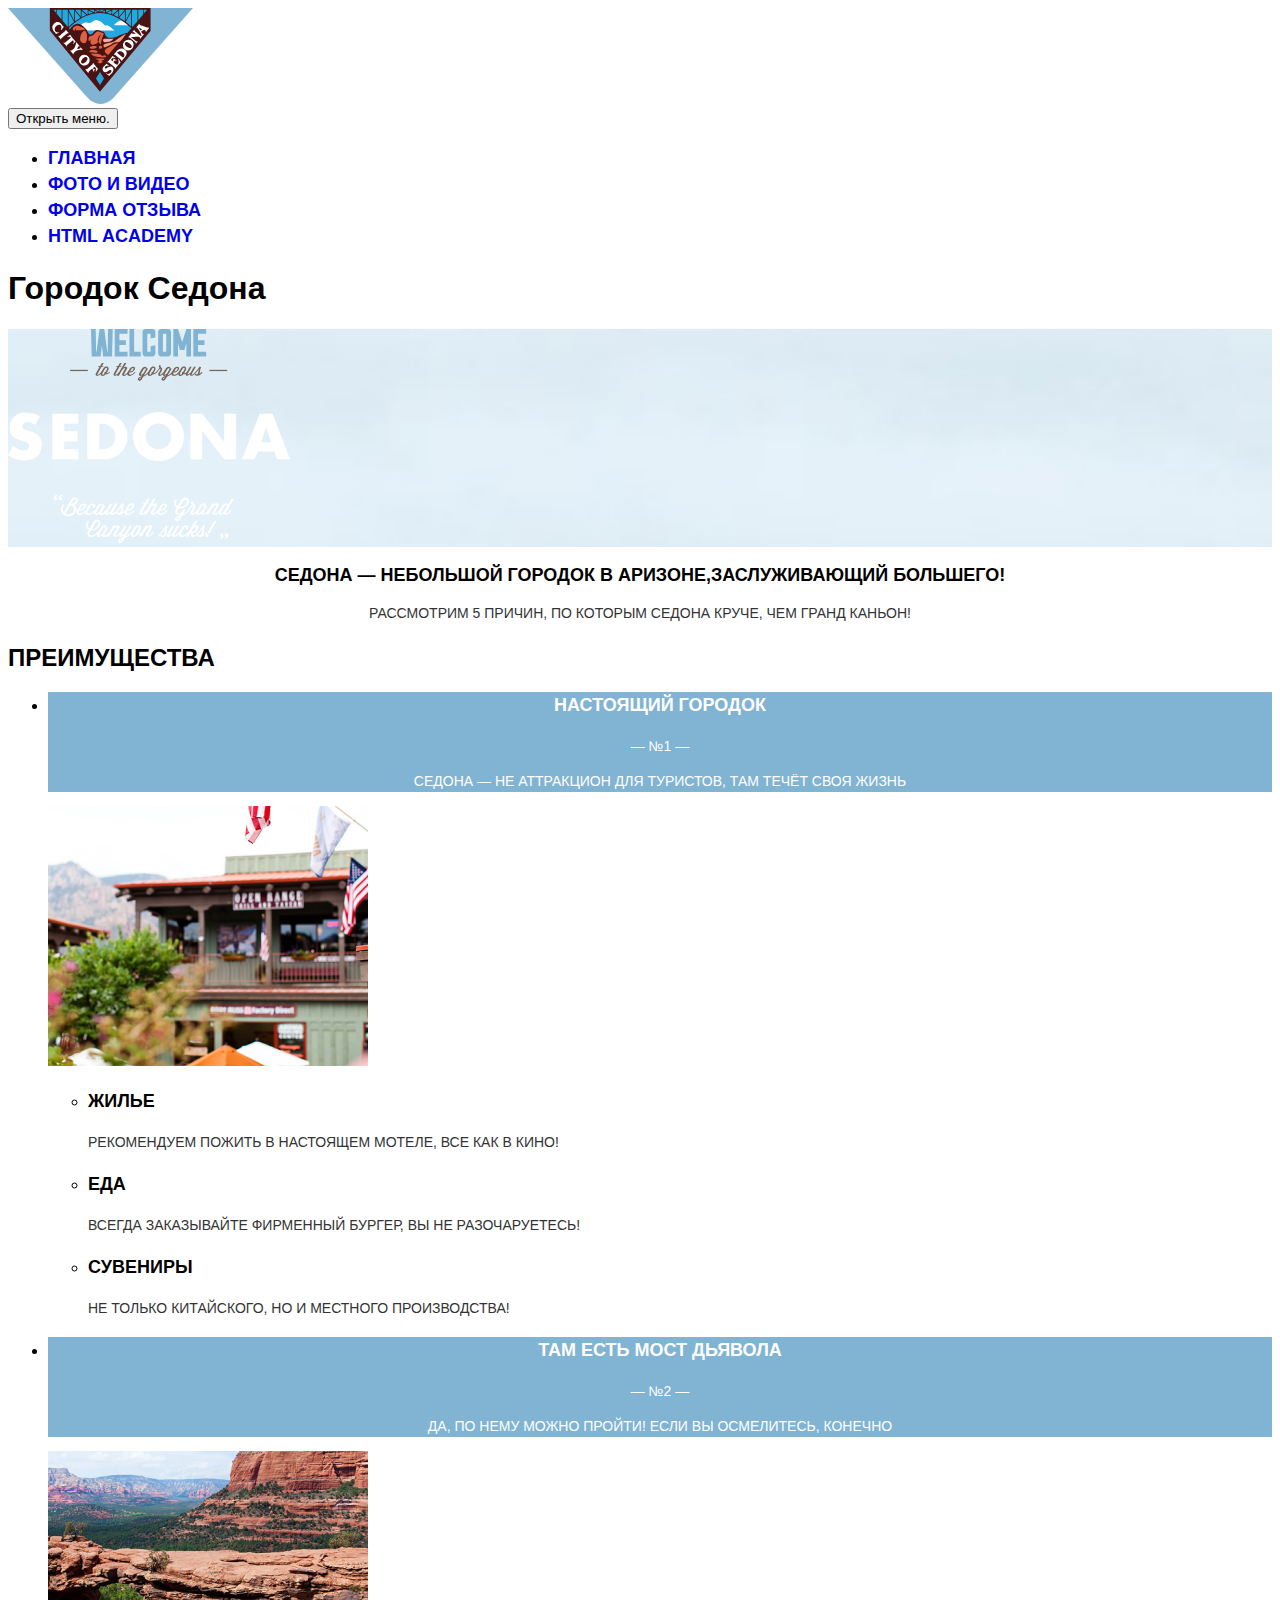
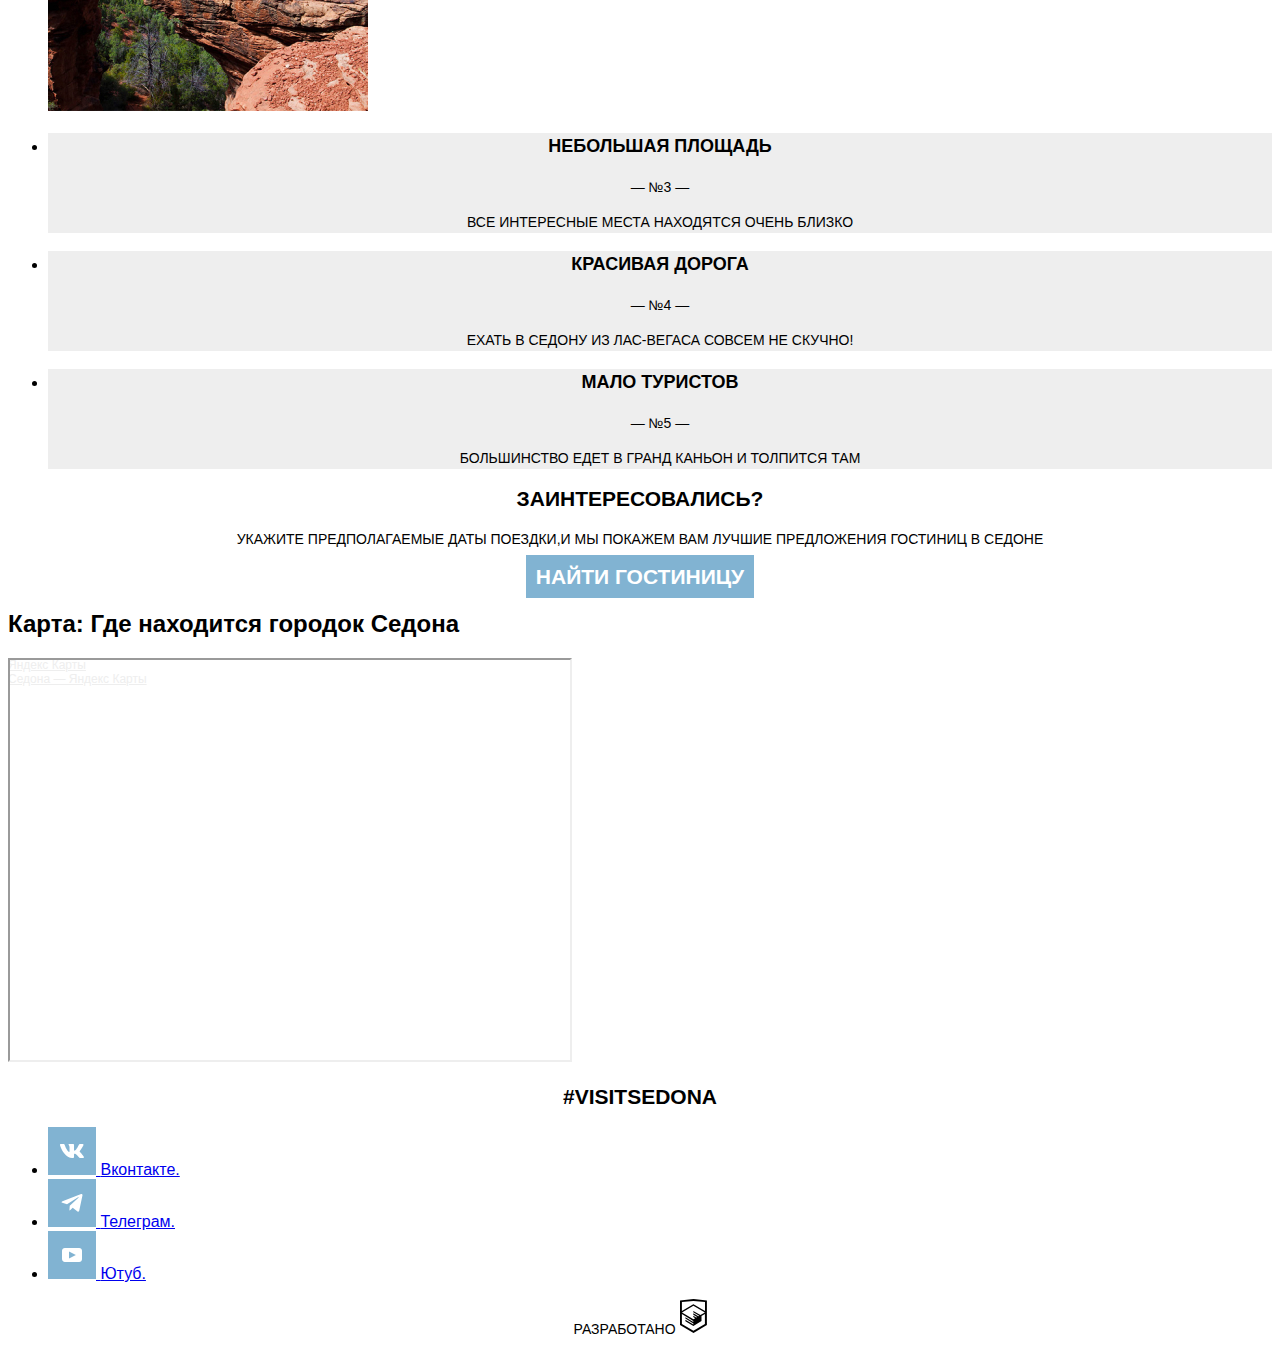
==== 3/index.html @ 1103440a ":heavy_check_mark: Сборка #3" ====
<!DOCTYPE html>
<html class="page" lang="ru">

<head>
  <meta charset="UTF-8">
  <title>HTML Academy: "Седона" </title>
  <link rel="stylesheet" href="./css/style.css">
  <meta name="viewport" content="width=device-width, initial-scale=1">
  <base href="https://htmlacademy-adaptive.github.io/2185121-sedona-27/3/">
</head>

<body class="page__body">
  <header class="main-header">
    <a class="main-header__logo" href="index.html">
      <img class="main-header__logo-image" src="img/svg-images/logotype-mobile.svg" width="185" height="96"
        alt="Логотип городка Седона.">
    </a>

    <!-- navigation -->
    <nav class="main-nav">
      <button class="main-nav__toggle">
        <span class="visually-hidden">Открыть меню.</span>
      </button>
      <div class="main-nav__wrapper">
        <ul class="main-nav__list site-list">
          <li class="site-list__item">
            <a class="site-list__link site-list__link--current" href="#">
              главная
            </a>
          </li>
          <li class="site-list__item">
            <a class="site-list__link" href="catalog.html">
              фото и видео
            </a>
          </li>
          <li class="site-list__item">
            <a class="site-list__link" href="form.html">
              форма отзыва
            </a>
          </li>
          <li class="site-list__item">
            <a class="site-list__link" href="https://htmlacademy.ru">
              html academy
            </a>
          </li>
        </ul>
      </div>
    </nav>
  </header>

  <!-- Main -->
  <main class="main-container">
    <h1 class="visually-hidden">Городок Седона</h1>

    <!-- hero block -->
    <section class="hero">
      <div class="hero__image-wrapper">
        <img class="hero__image" src="img/svg-images/welcome-sedona-mobile.svg" width="282" height="214"
          alt="Добро пожаловать в Седону.">
      </div>
      <div class="hero__text-wrapper">
        <h2 class="hero__title">Седона — небольшой городок в Аризоне,заслуживающий большего!</h2>
        <p class="hero__text">Рассмотрим 5 причин, по которым Седона круче, чем гранд каньон!</p>
      </div>
    </section>

    <!-- Advantages. -->
    <section class="advantages">
      <h2 class="visually-hidden">Преимущества</h2>
      <ul class="advantages__list">

        <!-- number 1 -->
        <li class="advantages__item">
          <div class="advantages__item-wrapper">
            <div class="advantages__content-wrapper">
              <h3 class="advantages__title">настоящий городок</h3>
              <span class="advantages__number">— №1 —</span>
              <p class="advantages__description">Седона — не аттракцион для туристов, там течёт своя жизнь</p>
            </div>
          </div>
          <div class="advantages__image-wrapper">
            <img class="advantages__image" src="img/salun-photo.jpg" alt="Вид на салун.">
          </div>

          <!-- home, eat, souvenirs -->
          <ul class="advantages__sublist">
            <li class="advantages__subitem ">
              <div class="advantages__subitem-wrapper">
                <h3 class="advantages__subtitle">Жилье</h3>
                <p class="advantages__subdescription">Рекомендуем пожить в настоящем мотеле, все как в кино!</p>
              </div>
            </li>
            <li class="advantages__subitem">
              <div class="advantages__subitem-wrapper">
                <h3 class="advantages__subtitle">Еда</h3>
                <p class="advantages__subdescription">Всегда заказывайте фирменный бургер, вы не разочаруетесь!</p>
              </div>
            </li>
            <li class="advantages__subitem">
              <div class="advantages__subitem-wrapper">
                <h3 class="advantages__subtitle">Сувениры</h3>
                <p class="advantages__subdescription">Не только китайского, но и местного производства!</p>
              </div>
            </li>
          </ul>
        </li>


        <!-- number 2 -->
        <li class="advantages__item">
          <div class="advantages__item-wrapper">
            <div class="advantages__content-wrapper">
              <h3 class="advantages__title">Там есть мост дьявола</h3>
              <span class="advantages__number">— №2 —</span>
              <p class="advantages__description">Да, по нему можно пройти! Если вы осмелитесь, конечно</p>
            </div>
          </div>
          <div class="advantages__image-wrapper">
            <img class="advantages__image" src="img/devil-bridge.jpg" alt="Вид на мост дьявола.">
          </div>
        </li>

        <!-- number 3-5 -->
        <li class="advantages__item advantages__item--color">
          <div class="advantages__item-wrapper">
            <h3 class="advantages__title">Небольшая площадь</h3>
            <span class="advantages__number">— №3 —</span>
            <p class="advantages__description">Все интересные места находятся очень близко</p>
          </div>
        </li>
        <li class="advantages__item advantages__item--color">
          <div class="advantages__item-wrapper">
            <h3 class="advantages__title">Красивая дорога</h3>
            <span class="advantages__number">— №4 —</span>
            <p class="advantages__description">Ехать в Седону из Лас-Вегаса совсем не скучно!</p>
          </div>
        </li>
        <li class="advantages__item advantages__item--color">
          <div class="advantages__item-wrapper">
            <h3 class="advantages__title">Мало туристов</h3>
            <span class="advantages__number">— №5 —</span>
            <p class="advantages__description">Большинство едет в Гранд Каньон и толпится там</p>
          </div>
        </li>
      </ul>
    </section>

    <!-- Hotel search -->
    <section class="hotel-search">
      <h2 class="hotel-search__title">Заинтересовались?</h2>
      <p class="hotel-search__text">Укажите предполагаемые даты поездки,и мы покажем вам лучшие предложения гостиниц в
        Седоне</p>
      <a class="hotel-search__button button" href="https://echo.htmlacademy.ru/">найти гостиницу</a>
    </section>


    <!-- Map -->
    <section class="map">
      <h2 class="visually-hidden">Карта: Где находится городок Седона</h2>
      <div class="map__wrapper">
        <!-- вставил с Яндекс карт,ничего не правил в коде -->
        <div style="position: relative; overflow: hidden;"><a
            href="https://yandex.ru/maps?utm_medium=mapframe&utm_source=maps"
            style="color: #eeeeee; font-size: 12px; position: absolute; top: 0px;">Яндекс Карты</a><a
            href="https://yandex.ru/maps/?ll=-111.641445%2C34.904004&mode=search&ol=geo&ouri=ymapsbm1%3A%2F%2Fgeo%3Fdata%3DCgoyMjQwMjg5OTA3EjpVbml0ZWQgU3RhdGVzIG9mIEFtZXJpY2EsIEFyaXpvbmEsIENvY29uaW5vIENvdW50eSwgU2Vkb25hIgoNOIXfwhVeegtC&utm_medium=mapframe&utm_source=maps&z=10.37"
            style="color: #eeeeee; font-size: 12px; position: absolute; top: 14px;">Седона — Яндекс Карты</a><iframe
            src="https://yandex.ru/map-widget/v1/-/CCUjZUV2KB" width="560" height="400" frameborder="1"
            allowfullscreen="true" style="position: relative;"></iframe></div>
      </div>
    </section>
  </main>

  <!-- footer -->
  <footer class="page-footer">
    <div class="page-footer__wrapper">
      <h2 class="page-footer__hashtag">#visitsedona</h2>

      <!-- social -->
      <div class="page-footer__social social">
        <ul class="social__list">
          <li class="social__item">
            <a class="social__link" href="https://vk.com/htmlacademy">
              <svg width="48" height="48" viewBox="0 0 48 48" fill="none" xmlns="http://www.w3.org/2000/svg">
                <rect width="48" height="48" fill="#81B3D2"/>
                <g clip-path="url(#clip0_55111_96)">
                <path fill-rule="evenodd" clip-rule="evenodd" d="M35.45 17.948C35.616 17.402 35.45 17 34.655 17H32.03C31.362 17 31.054 17.347 30.887 17.73C30.887 17.73 29.552 20.926 27.661 23.002C27.049 23.604 26.771 23.795 26.437 23.795C26.27 23.795 26.019 23.604 26.019 23.057V17.948C26.019 17.292 25.835 17 25.279 17H21.151C20.734 17 20.483 17.304 20.483 17.593C20.483 18.214 21.429 18.358 21.526 20.106V23.904C21.526 24.737 21.373 24.888 21.039 24.888C20.149 24.888 17.984 21.677 16.699 18.003C16.45 17.288 16.198 17 15.527 17H12.9C12.15 17 12 17.347 12 17.73C12 18.412 12.89 21.8 16.145 26.281C18.315 29.341 21.37 31 24.153 31C25.822 31 26.028 30.632 26.028 29.997V27.684C26.028 26.947 26.186 26.8 26.715 26.8C27.105 26.8 27.772 26.992 29.33 28.467C31.11 30.216 31.403 31 32.405 31H35.03C35.78 31 36.156 30.632 35.94 29.904C35.702 29.18 34.852 28.129 33.725 26.882C33.113 26.172 32.195 25.407 31.916 25.024C31.527 24.533 31.638 24.314 31.916 23.877C31.916 23.877 35.116 19.451 35.449 17.948H35.45Z" fill="white"/>
                </g>
                <defs>
                <clipPath id="clip0_55111_96">
                <rect width="24" height="24" fill="white" transform="translate(12 12)"/>
                </clipPath>
                </defs>
                </svg>
              <span class="visually-hidden">Вконтакте.</span>
            </a>
          </li>
          <li class="social__item">
            <a class="social__link" href="https://t.me/htmlacademy">
              <svg width="48" height="48" viewBox="0 0 48 48" fill="none" xmlns="http://www.w3.org/2000/svg">
                <rect width="48" height="48" fill="#81B3D2"/>
                <path d="M34.4393 16.6223L31.2705 31.566C31.0313 32.6205 30.408 32.883 29.5223 32.3865L24.6938 28.8285L22.3643 31.0695C22.1063 31.3275 21.891 31.5428 21.3938 31.5428L21.741 26.6258L30.6893 18.54C31.0785 18.1935 30.6045 18.0008 30.0848 18.348L19.0223 25.314L14.2598 23.823C13.224 23.4998 13.2053 22.7873 14.4758 22.29L33.1035 15.1133C33.966 14.79 34.7205 15.3053 34.4393 16.623V16.6223Z" fill="white"/>
                </svg>
              <span class="visually-hidden">Телеграм.</span>
            </a>
          </li>
          <li class="social__item">
            <a class="social__link" href="https://www.youtube.com/user/htmlacademyru">
              <svg width="48" height="48" viewBox="0 0 48 48" fill="none" xmlns="http://www.w3.org/2000/svg">
                <rect width="48" height="48" fill="#81B3D2"/>
                <path d="M31.1813 17H16.8133C15.3062 17 14 18.3 14 19.8V28.1C14 29.7 15.3062 31 16.8133 31H31.1813C32.7889 31 33.9946 29.7 33.9946 28.2V19.8C34.095 18.3 32.7889 17 31.1813 17ZM21.0333 27.4V20.6L27.8656 24L21.0333 27.4Z" fill="white"/>
                </svg>
              <span class="visually-hidden">Ютуб.</span>
            </a>
          </li>
        </ul>
      </div>

      <!-- copyright -->
      <div class="page-footer__copyright">
        <a class="page-footer__copyright-link" href="https://htmlacademy.ru/intensive/adaptive">
          <span class="page-footer__copyright-text">Разработано</span>
          <svg class="page-footer__copyright-icon" width="27" height="35" viewBox="0 0 27 35" fill="none"
            xmlns="http://www.w3.org/2000/svg">
            <path
              d="M13.6 0H13.5L0 1.4V26.1L13.5 34.1L26.9 26.1V1.4L13.6 0ZM25 12.1L13.5 5.3V5.2H13.4L13.3 5.1V5.2L1.9 12.1V3.1L13.4 1.9L25 3.1V12.1ZM13.4 6.8L24.9 13.5L20.4 16.1L13.3 11.9V13.3L19.2 16.8L18.3 17.3L13.3 14.3V15.7L17.1 18L16.3 18.5L13.3 16.7V18.1L15.2 19.2L13.4 20.3L2 13.6L13.4 6.8ZM1.9 15.1L13.3 21.9V22.9L5.4 18.2V19.6L13.4 24.4V25.5L5.4 20.8V22.2L13.4 27L21.5 22.1V16.9L24.9 14.9V24.9L13.4 31.8L1.9 25V15.1Z"
              fill="black" />
          </svg>
        </a>
      </div>
    </div>
  </footer>
</body>

</html>
---- 3/css/style.css ----
@font-face {
  font-family: "PT Sans";
  src: url("../../fonts/ptsans.woff2") format("woff2"), url("../../fonts/ptsans.woff") format("woff");
  font-weight: 400;
  font-style: normal;
  font-display: swap;
}
@font-face {
  font-family: "PT Sans";
  src: url("../../fonts/ptsansbold.woff2") format("woff2"), url("../../fonts/ptsansbold.woff") format("woff");
  font-weight: 700;
  font-style: normal;
  font-display: swap;
}
.visually-hidde {
  display: none;
}

.button {
  text-decoration: none;
  background-color: #81b3d2;
  font-weight: 700;
  text-align: center;
  text-transform: uppercase;
  padding: 10px;
  color: #ffffff;
}

.main-header {
  background-color: #ffffff;
}

.main-header__logo {
  width: 185px;
  height: 96px;
}

.main-nav {
  font-weight: 700;
}

.site-list__link {
  text-decoration: none;
  font-size: 18px;
  line-height: 26px;
  text-transform: uppercase;
}

.hero {
  background-color: #ffffff;
}

.hero__image-wrapper {
  background-image: url("../img/hero-mobile.jpg");
  background-repeat: no-repeat;
  background-size: 100% auto;
}

.hero__title {
  font-size: 18px;
  line-height: 26px;
  font-weight: 700;
  text-transform: uppercase;
  text-align: center;
}

.hero__text {
  font-size: 14px;
  line-height: 21px;
  text-align: center;
  text-transform: uppercase;
  color: #333333;
}

.page__body {
  font-family: "PT Sans", sans-serif;
  font-style: normal;
  font-weight: 400;
  background-color: #ffffff;
}

.advantages {
  background-color: #ffffff;
  text-transform: uppercase;
  color: #000000;
}

.advantages__title,
.advantages__subtitle {
  font-weight: 700;
  font-size: 18px;
  line-height: 26px;
}

.advantages__number,
.advantages__description {
  font-size: 14px;
  line-height: 21px;
}

.advantages__content-wrapper {
  text-align: center;
  background-color: #81b3d2;
  color: #ffffff;
}

.advantages__item--color {
  background-color: #eeeeee;
  text-align: center;
}

.advantages__subdescription {
  font-size: 14px;
  line-height: 21px;
  color: #333333;
}

.hotel-search {
  text-transform: uppercase;
  text-align: center;
}

.hotel-search__title {
  font-weight: 700;
  font-size: 21px;
  line-height: 26px;
}

.hotel-search__text {
  font-size: 14px;
  line-height: 21px;
}

.hotel-search__button {
  font-size: 21px;
  line-height: 26px;
}

.page-footer {
  background-color: #ffffff;
}

.page-footer__hashtag {
  font-weight: 700;
  font-size: 21px;
  line-height: 26px;
  text-align: center;
  text-transform: uppercase;
  color: #000000;
}

.page-footer__copyright-link {
  font-size: 14px;
  line-height: 21px;
  text-transform: uppercase;
  text-decoration: none;
  color: #000000;
}

.page-footer__copyright {
  text-align: center;
}

.gallery__title,
.gallery__count {
  text-transform: uppercase;
  font-weight: 700;
  font-size: 14px;
  line-height: 21px;
  color: #000000;
}

.gallery__author {
  font-size: 14px;
  line-height: 21px;
  color: #333333;
}

.video {
  text-align: center;
  text-transform: uppercase;
}

.video__title {
  font-size: 18px;
  line-height: 26px;
  font-weight: 700;
  color: #000000;
}

.video__text {
  font-size: 14px;
  line-height: 21px;
  color: #333333;
}

.form__legend {
  color: #000000;
  font-weight: 700;
  font-size: 18px;
  line-height: 26px;
  text-transform: uppercase;
  text-align: center;
}

.form__description {
  font-size: 14px;
  line-height: 21px;
  text-transform: uppercase;
  color: #333333;
}

.form__input {
  color: #000000;
  font-weight: 700;
  font-size: 18px;
  line-height: 26px;
  background-color: #f2f2f2;
}

.form__radio-text,
.form__checkbox-text {
  color: #000000;
  font-weight: 700;
  font-size: 18px;
  line-height: 26px;
}

.form__textarea {
  background-color: #f2f2f2;
}

.form__notice {
  font-size: 12px;
  line-height: 21px;
  text-transform: uppercase;
  color: rgba(51, 51, 51, 0.6);
}
/*# sourceMappingURL=style.css.map */
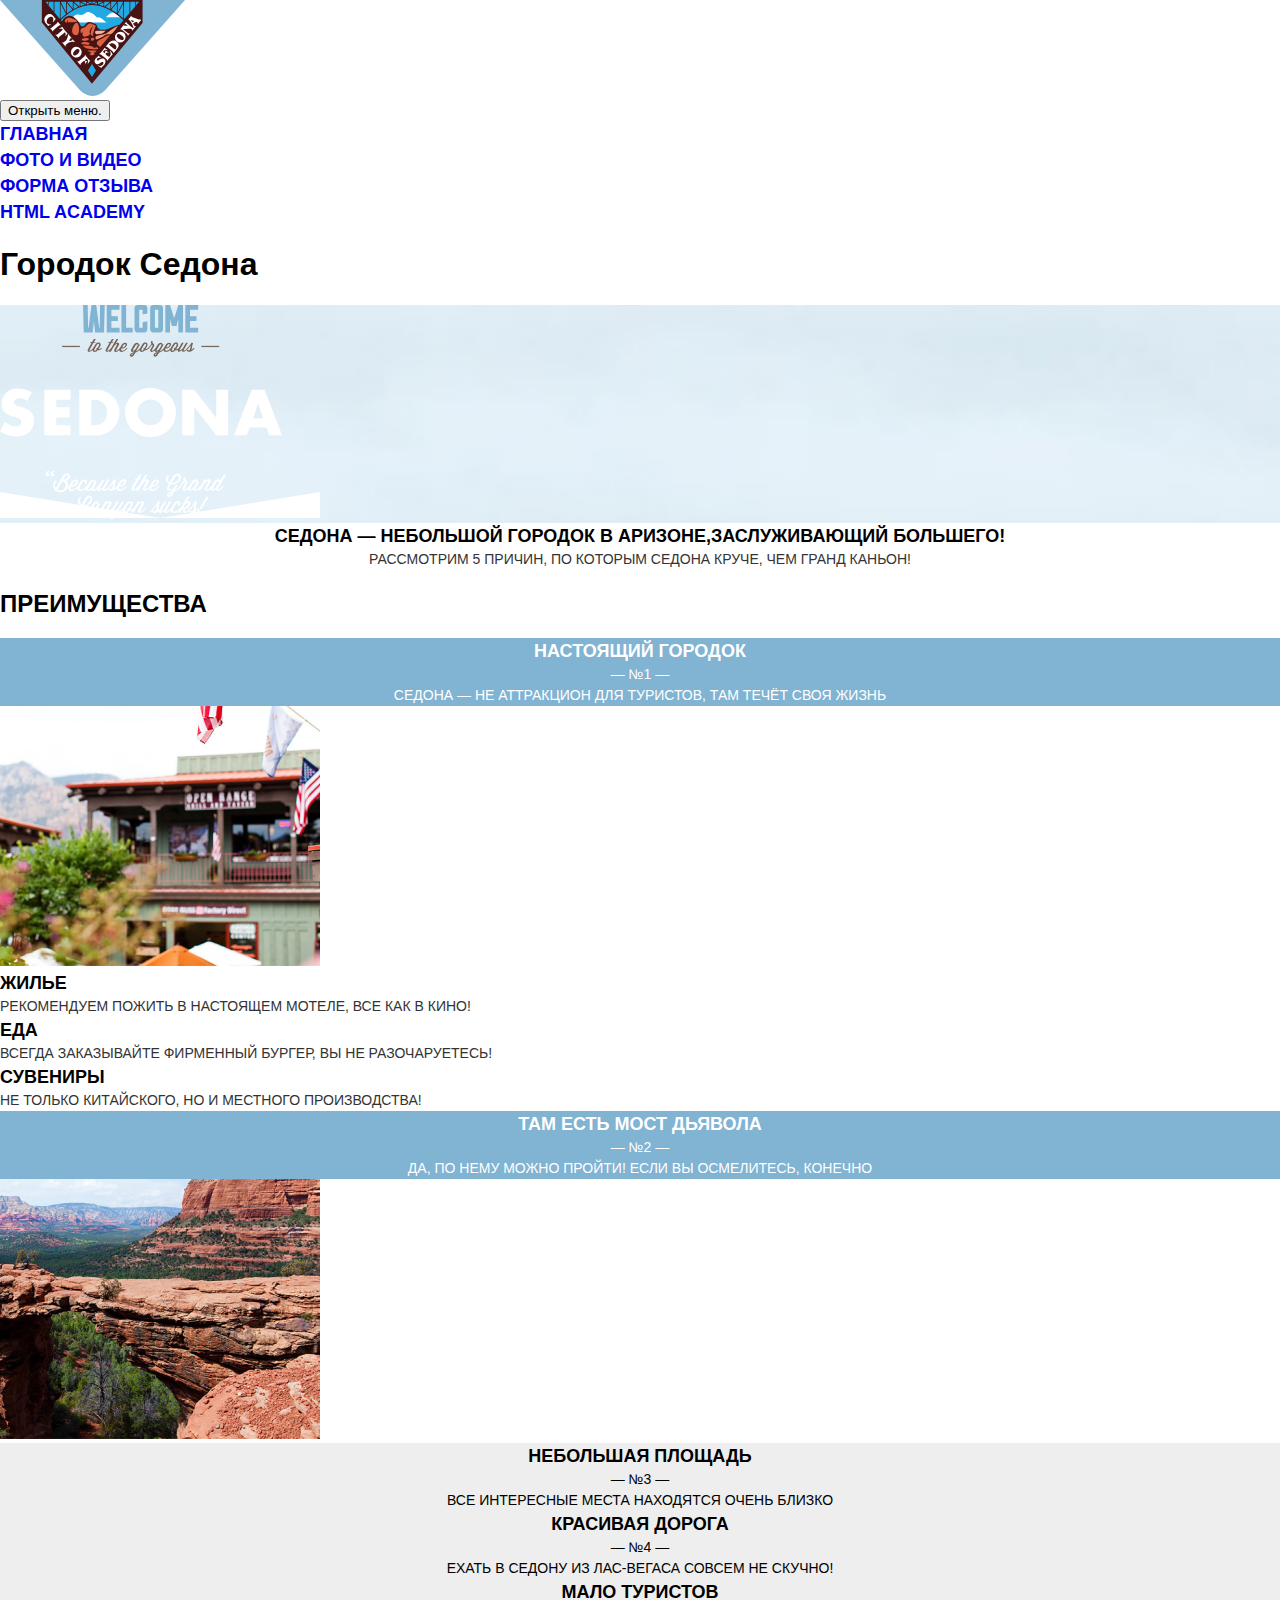
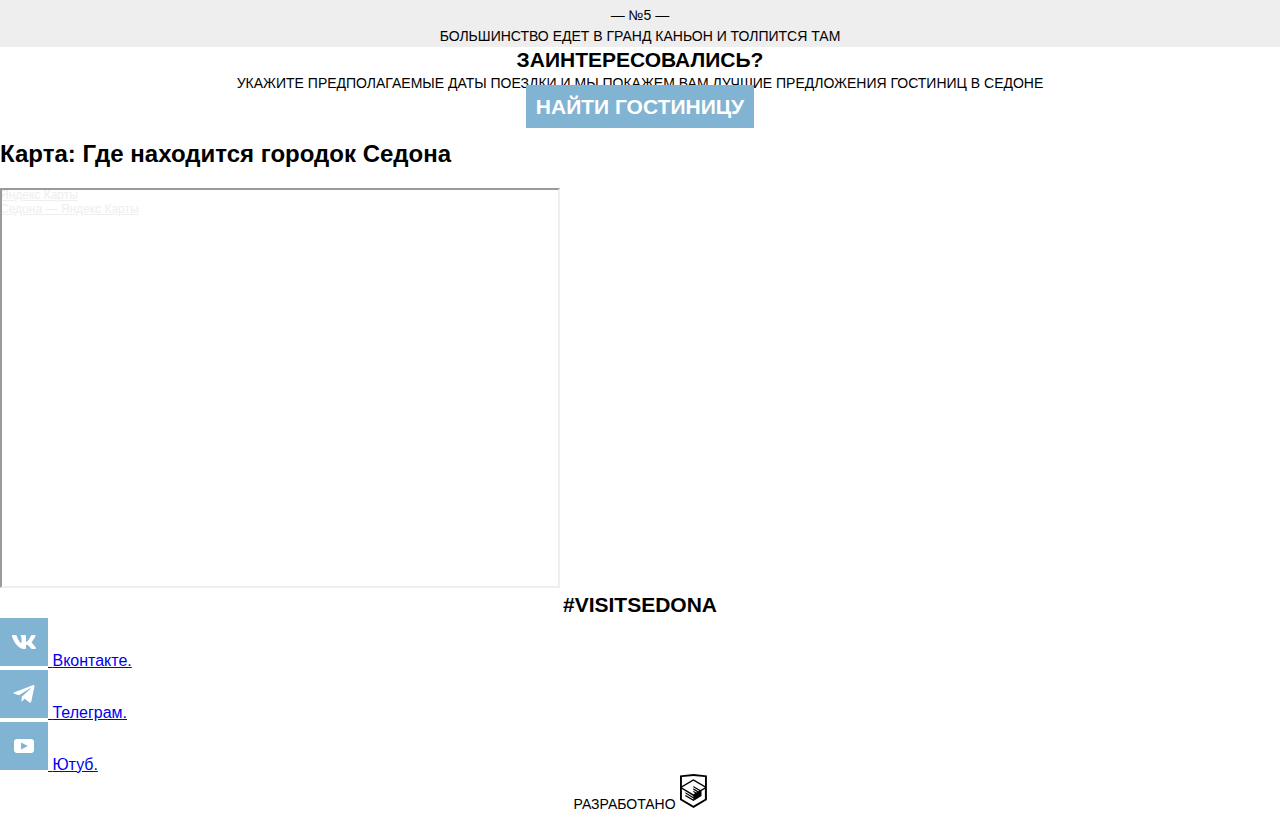
==== commit f096efdc: ":heavy_check_mark: Сборка #3" ====
--- a/3/index.html
+++ b/3/index.html
@@ -181,34 +181,40 @@
           <li class="social__item">
             <a class="social__link" href="https://vk.com/htmlacademy">
               <svg width="48" height="48" viewBox="0 0 48 48" fill="none" xmlns="http://www.w3.org/2000/svg">
-                <rect width="48" height="48" fill="#81B3D2"/>
+                <rect width="48" height="48" fill="#81B3D2" />
                 <g clip-path="url(#clip0_55111_96)">
-                <path fill-rule="evenodd" clip-rule="evenodd" d="M35.45 17.948C35.616 17.402 35.45 17 34.655 17H32.03C31.362 17 31.054 17.347 30.887 17.73C30.887 17.73 29.552 20.926 27.661 23.002C27.049 23.604 26.771 23.795 26.437 23.795C26.27 23.795 26.019 23.604 26.019 23.057V17.948C26.019 17.292 25.835 17 25.279 17H21.151C20.734 17 20.483 17.304 20.483 17.593C20.483 18.214 21.429 18.358 21.526 20.106V23.904C21.526 24.737 21.373 24.888 21.039 24.888C20.149 24.888 17.984 21.677 16.699 18.003C16.45 17.288 16.198 17 15.527 17H12.9C12.15 17 12 17.347 12 17.73C12 18.412 12.89 21.8 16.145 26.281C18.315 29.341 21.37 31 24.153 31C25.822 31 26.028 30.632 26.028 29.997V27.684C26.028 26.947 26.186 26.8 26.715 26.8C27.105 26.8 27.772 26.992 29.33 28.467C31.11 30.216 31.403 31 32.405 31H35.03C35.78 31 36.156 30.632 35.94 29.904C35.702 29.18 34.852 28.129 33.725 26.882C33.113 26.172 32.195 25.407 31.916 25.024C31.527 24.533 31.638 24.314 31.916 23.877C31.916 23.877 35.116 19.451 35.449 17.948H35.45Z" fill="white"/>
+                  <path fill-rule="evenodd" clip-rule="evenodd"
+                    d="M35.45 17.948C35.616 17.402 35.45 17 34.655 17H32.03C31.362 17 31.054 17.347 30.887 17.73C30.887 17.73 29.552 20.926 27.661 23.002C27.049 23.604 26.771 23.795 26.437 23.795C26.27 23.795 26.019 23.604 26.019 23.057V17.948C26.019 17.292 25.835 17 25.279 17H21.151C20.734 17 20.483 17.304 20.483 17.593C20.483 18.214 21.429 18.358 21.526 20.106V23.904C21.526 24.737 21.373 24.888 21.039 24.888C20.149 24.888 17.984 21.677 16.699 18.003C16.45 17.288 16.198 17 15.527 17H12.9C12.15 17 12 17.347 12 17.73C12 18.412 12.89 21.8 16.145 26.281C18.315 29.341 21.37 31 24.153 31C25.822 31 26.028 30.632 26.028 29.997V27.684C26.028 26.947 26.186 26.8 26.715 26.8C27.105 26.8 27.772 26.992 29.33 28.467C31.11 30.216 31.403 31 32.405 31H35.03C35.78 31 36.156 30.632 35.94 29.904C35.702 29.18 34.852 28.129 33.725 26.882C33.113 26.172 32.195 25.407 31.916 25.024C31.527 24.533 31.638 24.314 31.916 23.877C31.916 23.877 35.116 19.451 35.449 17.948H35.45Z"
+                    fill="white" />
                 </g>
                 <defs>
-                <clipPath id="clip0_55111_96">
-                <rect width="24" height="24" fill="white" transform="translate(12 12)"/>
-                </clipPath>
+                  <clipPath id="clip0_55111_96">
+                    <rect width="24" height="24" fill="white" transform="translate(12 12)" />
+                  </clipPath>
                 </defs>
-                </svg>
+              </svg>
               <span class="visually-hidden">Вконтакте.</span>
             </a>
           </li>
           <li class="social__item">
             <a class="social__link" href="https://t.me/htmlacademy">
               <svg width="48" height="48" viewBox="0 0 48 48" fill="none" xmlns="http://www.w3.org/2000/svg">
-                <rect width="48" height="48" fill="#81B3D2"/>
-                <path d="M34.4393 16.6223L31.2705 31.566C31.0313 32.6205 30.408 32.883 29.5223 32.3865L24.6938 28.8285L22.3643 31.0695C22.1063 31.3275 21.891 31.5428 21.3938 31.5428L21.741 26.6258L30.6893 18.54C31.0785 18.1935 30.6045 18.0008 30.0848 18.348L19.0223 25.314L14.2598 23.823C13.224 23.4998 13.2053 22.7873 14.4758 22.29L33.1035 15.1133C33.966 14.79 34.7205 15.3053 34.4393 16.623V16.6223Z" fill="white"/>
-                </svg>
+                <rect width="48" height="48" fill="#81B3D2" />
+                <path
+                  d="M34.4393 16.6223L31.2705 31.566C31.0313 32.6205 30.408 32.883 29.5223 32.3865L24.6938 28.8285L22.3643 31.0695C22.1063 31.3275 21.891 31.5428 21.3938 31.5428L21.741 26.6258L30.6893 18.54C31.0785 18.1935 30.6045 18.0008 30.0848 18.348L19.0223 25.314L14.2598 23.823C13.224 23.4998 13.2053 22.7873 14.4758 22.29L33.1035 15.1133C33.966 14.79 34.7205 15.3053 34.4393 16.623V16.6223Z"
+                  fill="white" />
+              </svg>
               <span class="visually-hidden">Телеграм.</span>
             </a>
           </li>
           <li class="social__item">
             <a class="social__link" href="https://www.youtube.com/user/htmlacademyru">
               <svg width="48" height="48" viewBox="0 0 48 48" fill="none" xmlns="http://www.w3.org/2000/svg">
-                <rect width="48" height="48" fill="#81B3D2"/>
-                <path d="M31.1813 17H16.8133C15.3062 17 14 18.3 14 19.8V28.1C14 29.7 15.3062 31 16.8133 31H31.1813C32.7889 31 33.9946 29.7 33.9946 28.2V19.8C34.095 18.3 32.7889 17 31.1813 17ZM21.0333 27.4V20.6L27.8656 24L21.0333 27.4Z" fill="white"/>
-                </svg>
+                <rect width="48" height="48" fill="#81B3D2" />
+                <path
+                  d="M31.1813 17H16.8133C15.3062 17 14 18.3 14 19.8V28.1C14 29.7 15.3062 31 16.8133 31H31.1813C32.7889 31 33.9946 29.7 33.9946 28.2V19.8C34.095 18.3 32.7889 17 31.1813 17ZM21.0333 27.4V20.6L27.8656 24L21.0333 27.4Z"
+                  fill="white" />
+              </svg>
               <span class="visually-hidden">Ютуб.</span>
             </a>
           </li>
--- a/3/css/style.css
+++ b/3/css/style.css
@@ -12,6 +12,12 @@
   font-style: normal;
   font-display: swap;
 }
+*,
+*::after,
+*::before {
+  box-sizing: border-box;
+}
+
 .visually-hidde {
   display: none;
 }
@@ -35,8 +41,10 @@
   height: 96px;
 }
 
-.main-nav {
-  font-weight: 700;
+.site-list {
+  margin: 0;
+  padding: 0;
+  list-style: none;
 }
 
 .site-list__link {
@@ -44,6 +52,7 @@
   font-size: 18px;
   line-height: 26px;
   text-transform: uppercase;
+  font-weight: 700;
 }
 
 .hero {
@@ -51,17 +60,25 @@
 }
 
 .hero__image-wrapper {
+  position: relative;
   background-image: url("../img/hero-mobile.jpg");
   background-repeat: no-repeat;
   background-size: 100% auto;
 }
 
+.hero__image-wrapper::before {
+  position: absolute;
+  content: url("../img/svg-images/decorate-mobile.svg");
+  bottom: 1px;
+}
+
 .hero__title {
   font-size: 18px;
   line-height: 26px;
   font-weight: 700;
   text-transform: uppercase;
   text-align: center;
+  margin: 0;
 }
 
 .hero__text {
@@ -70,13 +87,14 @@
   text-align: center;
   text-transform: uppercase;
   color: #333333;
+  margin: 0;
 }
 
 .page__body {
   font-family: "PT Sans", sans-serif;
   font-style: normal;
   font-weight: 400;
-  background-color: #ffffff;
+  margin: 0;
 }
 
 .advantages {
@@ -85,17 +103,26 @@
   color: #000000;
 }
 
+.advantages__list,
+.advantages__sublist {
+  list-style: none;
+  margin: 0;
+  padding: 0;
+}
+
 .advantages__title,
 .advantages__subtitle {
   font-weight: 700;
   font-size: 18px;
   line-height: 26px;
+  margin: 0;
 }
 
 .advantages__number,
 .advantages__description {
   font-size: 14px;
   line-height: 21px;
+  margin: 0;
 }
 
 .advantages__content-wrapper {
@@ -113,6 +140,7 @@
   font-size: 14px;
   line-height: 21px;
   color: #333333;
+  margin: 0;
 }
 
 .hotel-search {
@@ -124,11 +152,13 @@
   font-weight: 700;
   font-size: 21px;
   line-height: 26px;
+  margin: 0;
 }
 
 .hotel-search__text {
   font-size: 14px;
   line-height: 21px;
+  margin: 0;
 }
 
 .hotel-search__button {
@@ -147,6 +177,7 @@
   text-align: center;
   text-transform: uppercase;
   color: #000000;
+  margin: 0;
 }
 
 .page-footer__copyright-link {
@@ -159,6 +190,12 @@
 
 .page-footer__copyright {
   text-align: center;
+}
+
+.gallery__list {
+  list-style: none;
+  margin: 0;
+  padding: 0;
 }
 
 .gallery__title,
@@ -168,30 +205,14 @@
   font-size: 14px;
   line-height: 21px;
   color: #000000;
+  margin: 0;
 }
 
 .gallery__author {
   font-size: 14px;
   line-height: 21px;
   color: #333333;
-}
-
-.video {
-  text-align: center;
-  text-transform: uppercase;
-}
-
-.video__title {
-  font-size: 18px;
-  line-height: 26px;
-  font-weight: 700;
-  color: #000000;
-}
-
-.video__text {
-  font-size: 14px;
-  line-height: 21px;
-  color: #333333;
+  margin: 0;
 }
 
 .form__legend {
@@ -201,6 +222,24 @@
   line-height: 26px;
   text-transform: uppercase;
   text-align: center;
+}
+
+.form__inputs-list {
+  list-style: none;
+  margin: 0;
+  padding: 0;
+}
+
+.form__radio-list {
+  list-style: none;
+  margin: 0;
+  padding: 0;
+}
+
+.form__checkbox-list {
+  list-style: none;
+  margin: 0;
+  padding: 0;
 }
 
 .form__description {
@@ -235,5 +274,40 @@
   line-height: 21px;
   text-transform: uppercase;
   color: rgba(51, 51, 51, 0.6);
+  margin: 0;
+}
+
+.video {
+  text-align: center;
+  text-transform: uppercase;
+}
+
+.video__title {
+  font-size: 18px;
+  line-height: 26px;
+  font-weight: 700;
+  color: #000000;
+  margin: 0;
+}
+
+.video__text {
+  font-size: 14px;
+  line-height: 21px;
+  color: #333333;
+  margin: 0;
+}
+
+.social__list {
+  list-style: none;
+  margin: 0;
+  padding: 0;
+}
+
+.modal__title {
+  margin: 0;
+}
+
+.modal__text {
+  margin: 0;
 }
 /*# sourceMappingURL=style.css.map */